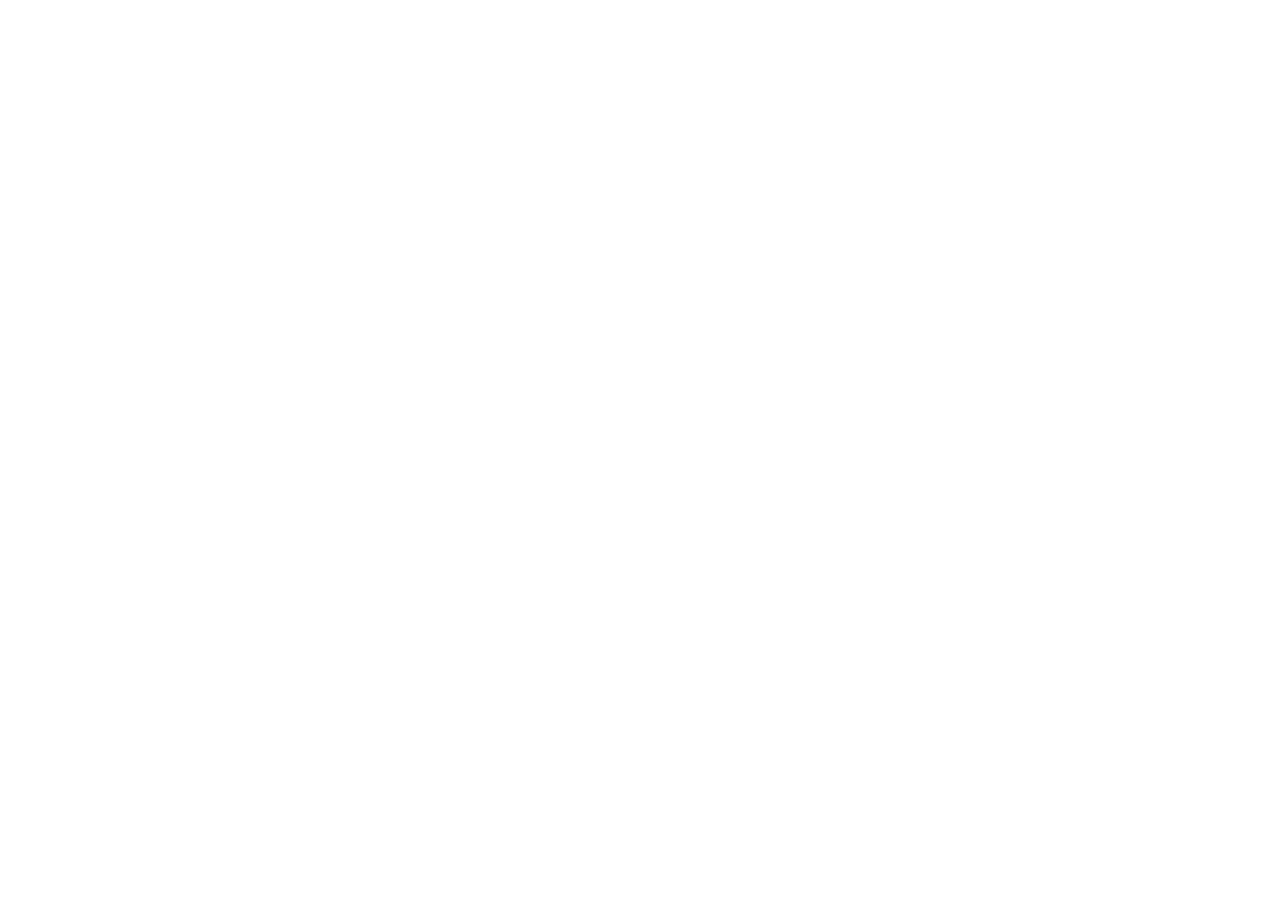
==== blog-cat/index.html @ 929baf87 "Update title and favicon" ====
<!DOCTYPE html>
<html lang="pt-br">
<head>
    <meta charset="UTF-8">
    <meta http-equiv="X-UA-Compatible" content="IE=edge">
    <meta name="viewport" content="width=device-width, initial-scale=1.0">
    <link rel="shortcut icon" href="img/favicon.ico" type="image/x-icon">
    <title>Daily Cat</title>
</head>
<body>
    
</body>
</html>
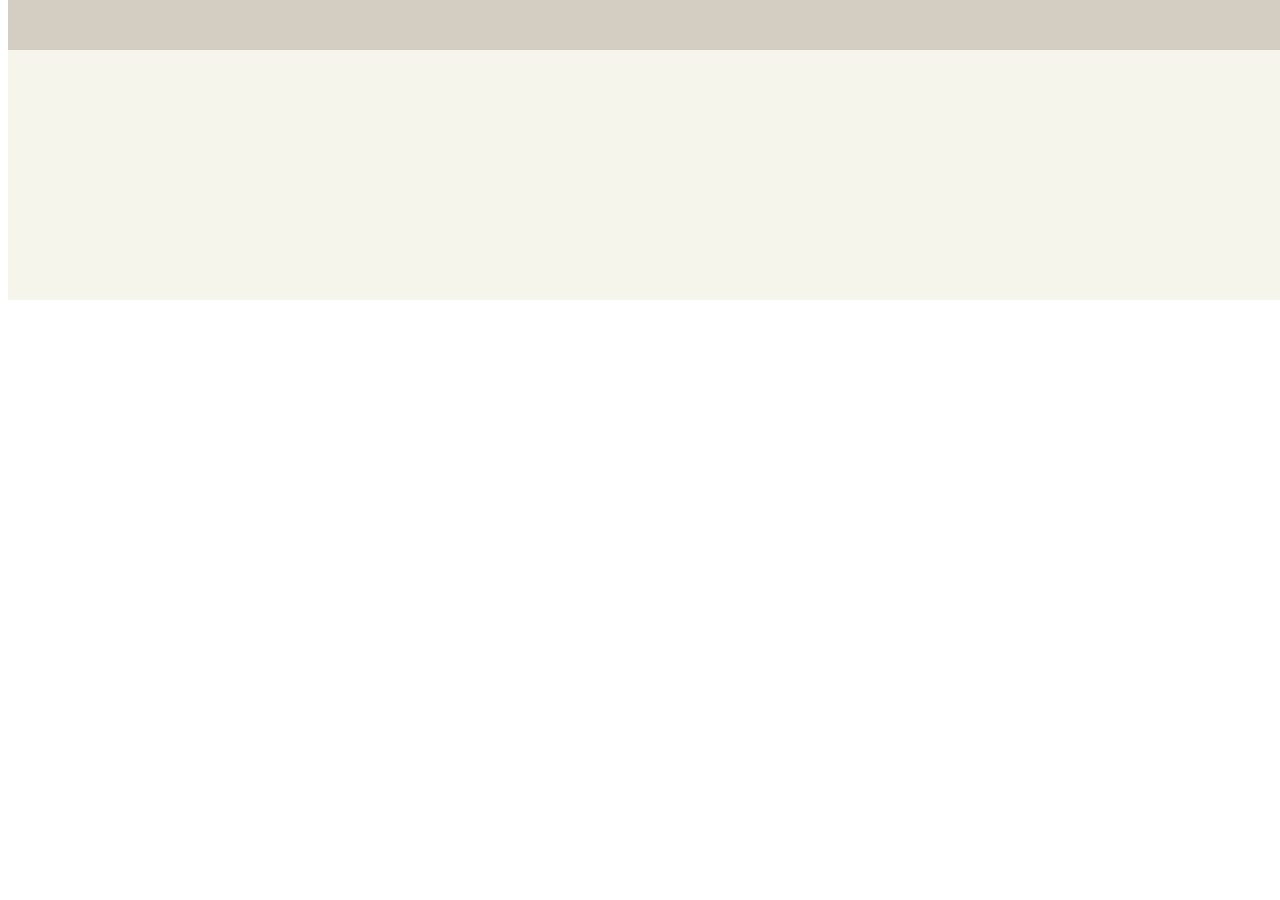
==== commit 4cc6eefa: "Background header and topbar" ====
--- a/blog-cat/index.html
+++ b/blog-cat/index.html
@@ -4,10 +4,15 @@
     <meta charset="UTF-8">
     <meta http-equiv="X-UA-Compatible" content="IE=edge">
     <meta name="viewport" content="width=device-width, initial-scale=1.0">
-    <link rel="shortcut icon" href="img/favicon.ico" type="image/x-icon">
+ 
     <title>Daily Cat</title>
+    <link rel="shortcut icon" href="assets/img/favicon.ico" type="image/x-icon">
+    <link rel="stylesheet" href="assets/css/style.css">
 </head>
 <body>
-    
+    <header id="header" class="header">
+    <div class="topbar">
+        </div>
+    </header>
 </body>
 </html>--- a/blog-cat/assets/css/style.css
+++ b/blog-cat/assets/css/style.css
@@ -0,0 +1,17 @@
+.header {
+    position: fixed;
+    top: 0;
+    z-index: 5000;
+    background: rgb(246, 245, 236);
+    height: 300px;
+    width: 100%;
+  }
+
+.topbar {
+    background: rgb(112, 90, 67,0.25);
+    height: 50px;
+    display: flex;
+    align-items: center;
+    justify-content: center;
+  }
+  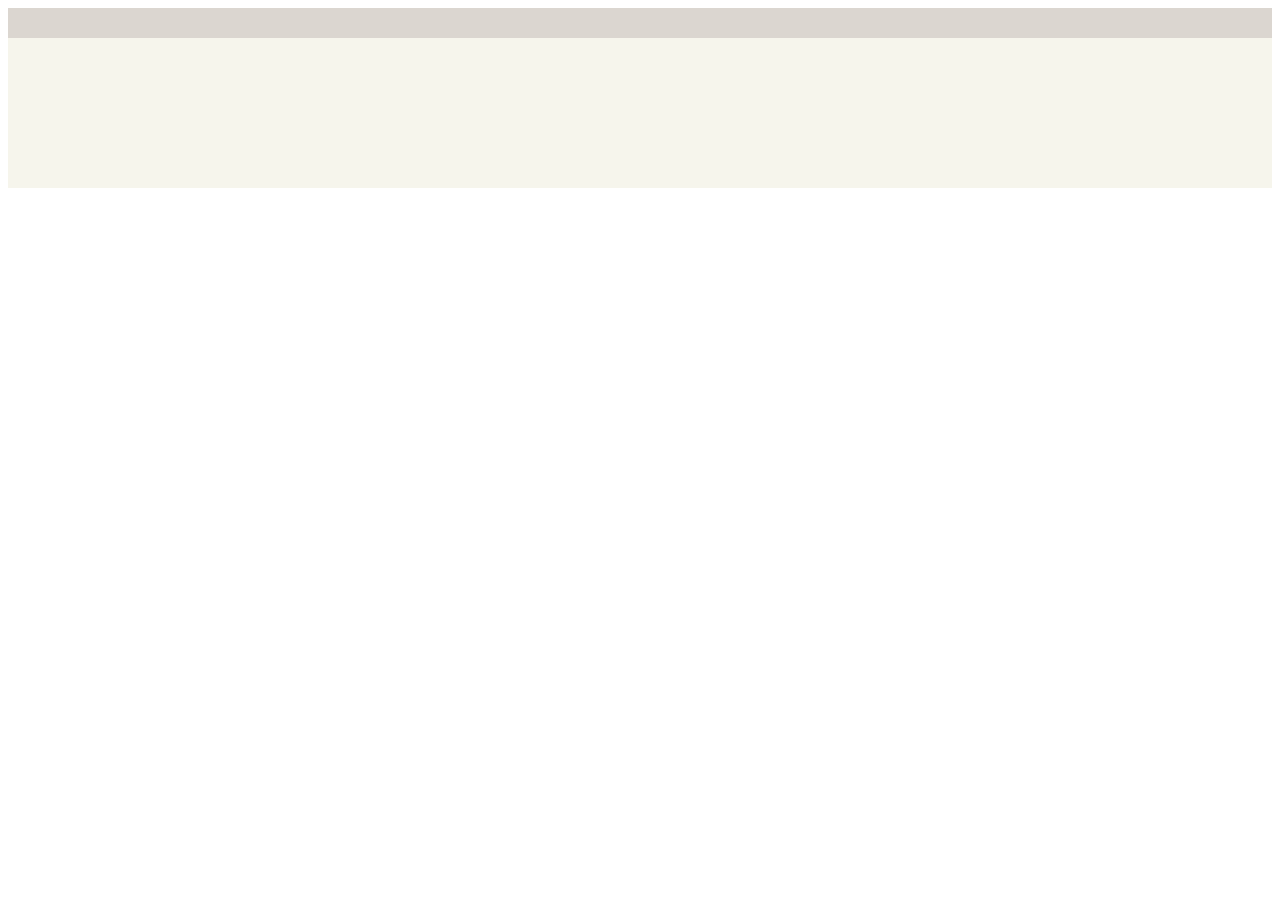
==== commit a4cf940f: "update header and topbar" ====
--- a/blog-cat/index.html
+++ b/blog-cat/index.html
@@ -10,9 +10,9 @@
     <link rel="stylesheet" href="assets/css/style.css">
 </head>
 <body>
+    <div class="topbar">
+    </div>
     <header id="header" class="header">
-    <div class="topbar">
-        </div>
     </header>
 </body>
 </html>--- a/blog-cat/assets/css/style.css
+++ b/blog-cat/assets/css/style.css
@@ -1,17 +1,15 @@
 .header {
-    position: fixed;
+    position: sticky;
     top: 0;
-    z-index: 5000;
     background: rgb(246, 245, 236);
-    height: 300px;
+    height: 150px;
     width: 100%;
   }
 
 .topbar {
     background: rgb(112, 90, 67,0.25);
-    height: 50px;
-    display: flex;
+    height: 30px;
+    display: -webkit-flex;
     align-items: center;
     justify-content: center;
-  }
-  +  }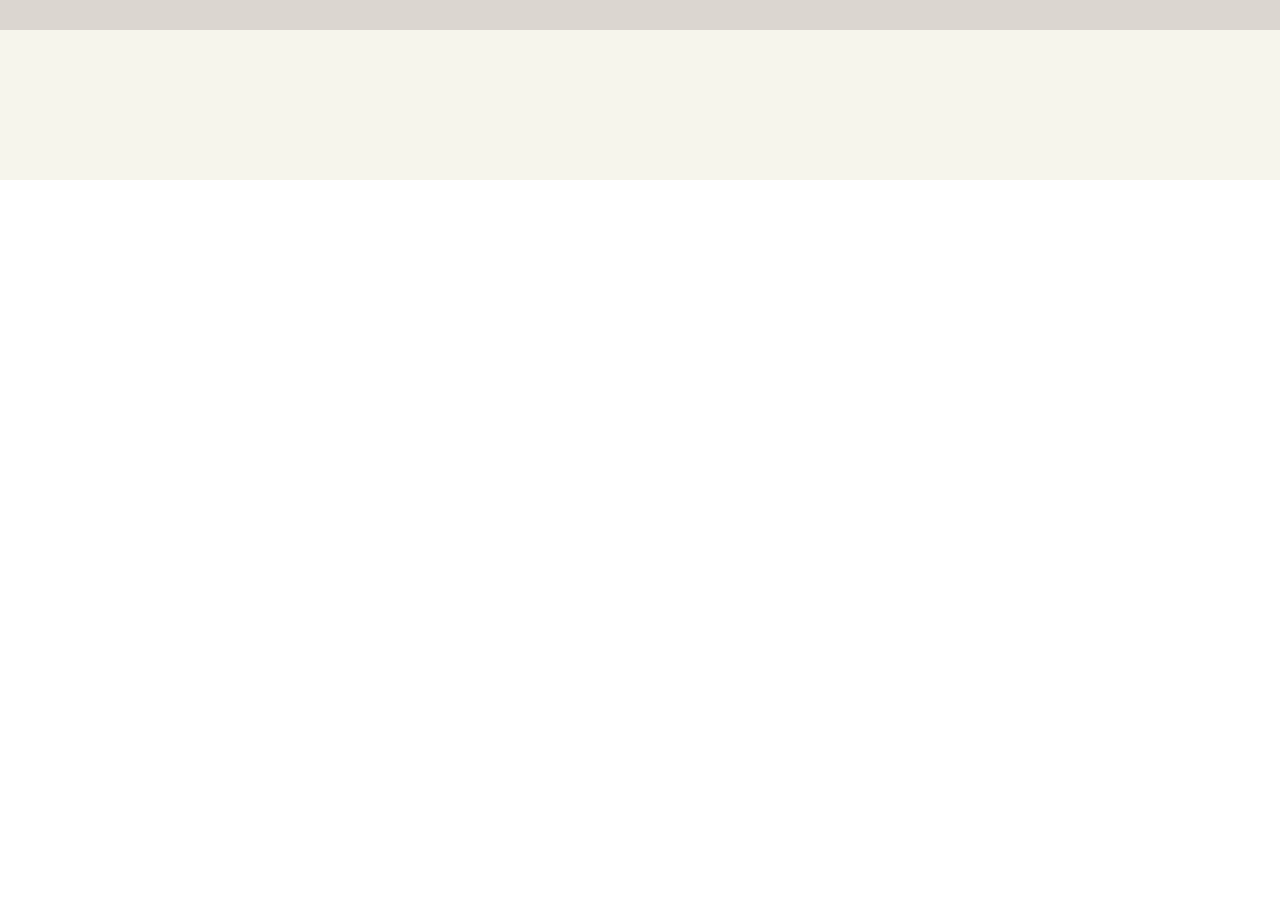
==== commit 855104ac: "header and topbar" ====
--- a/blog-cat/index.html
+++ b/blog-cat/index.html
@@ -8,6 +8,7 @@
     <title>Daily Cat</title>
     <link rel="shortcut icon" href="assets/img/favicon.ico" type="image/x-icon">
     <link rel="stylesheet" href="assets/css/style.css">
+    <link rel="stylesheet" href="assets/css/global.css">
 </head>
 <body>
     <div class="topbar">
--- a/blog-cat/assets/css/style.css
+++ b/blog-cat/assets/css/style.css
@@ -1,5 +1,4 @@
 .header {
-    position: sticky;
     top: 0;
     background: rgb(246, 245, 236);
     height: 150px;
--- a/blog-cat/assets/css/global.css
+++ b/blog-cat/assets/css/global.css
@@ -0,0 +1,19 @@
+* {
+    font-family: 'Lato', sans-serif;
+    background-color: #fff;
+    margin: 0px;
+    padding: 0px;
+    list-style-type: none;
+    box-sizing: border-box
+  }
+  
+  img {
+    vertical-align: middle;
+    background-color: transparent;
+  }
+  
+  header {
+    width: 100%;
+    margin: 0 auto;
+    padding: 0px;
+  }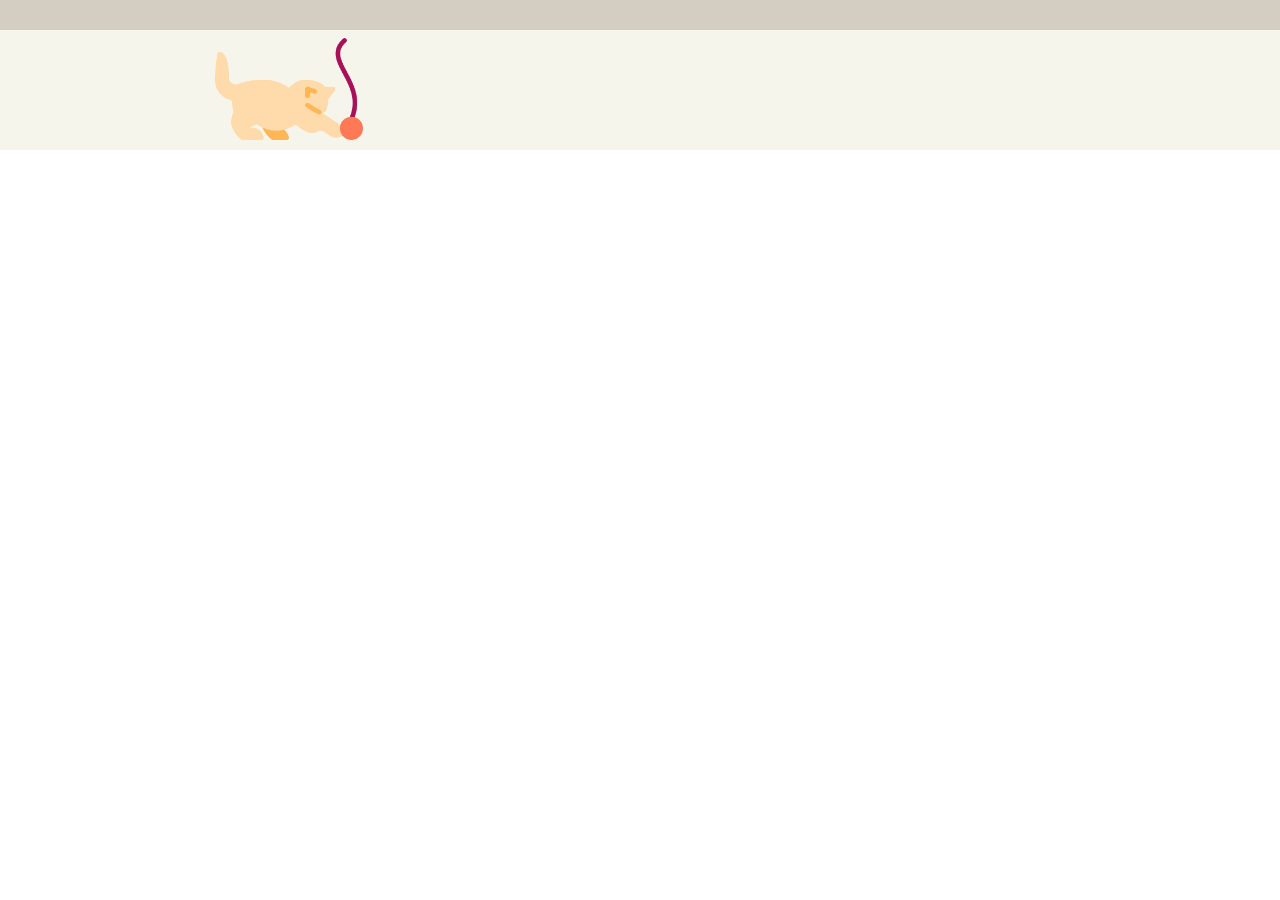
==== commit 1b8bdd2a: "update logo" ====
--- a/blog-cat/index.html
+++ b/blog-cat/index.html
@@ -11,9 +11,10 @@
     <link rel="stylesheet" href="assets/css/global.css">
 </head>
 <body>
-    <div class="topbar">
-    </div>
     <header id="header" class="header">
+        <div class="topbar">
+        </div>
+        <img src="assets/img/logo.png" alt="logo" id="logo">
     </header>
 </body>
 </html>--- a/blog-cat/assets/css/style.css
+++ b/blog-cat/assets/css/style.css
@@ -8,7 +8,20 @@
 .topbar {
     background: rgb(112, 90, 67,0.25);
     height: 30px;
-    display: -webkit-flex;
+    display: flex;
     align-items: center;
     justify-content: center;
-  }+  }
+
+  #logo {
+    position: fixed;
+    top: 15px;
+    left: 215px;
+    right: 1494px;
+    max-width: 211px; 
+    max-height: 148px;
+  }
+
+   /* Colors:
+  margin-left: 215px;;
+   margin-right: 1494px;  */   
--- a/blog-cat/assets/css/global.css
+++ b/blog-cat/assets/css/global.css
@@ -16,4 +16,8 @@
     width: 100%;
     margin: 0 auto;
     padding: 0px;
+  }
+
+  p, span, strong, h3 {
+    background-color: transparent;
   }